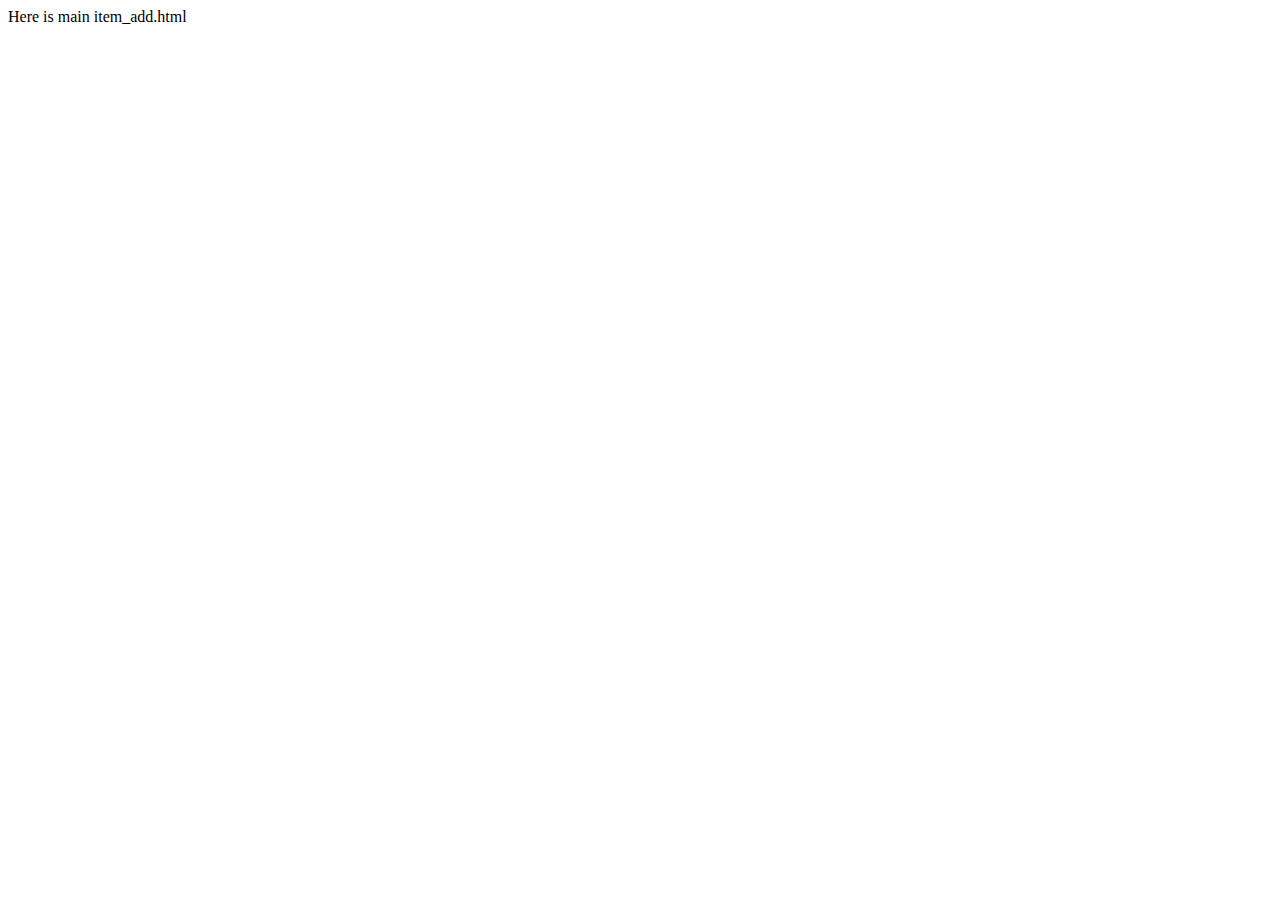
==== src/main/resources/templates/item_add.html @ 415008a0 "initial app state" ====
<!DOCTYPE html>
<html lang="en" xmlns:th="http://www.w3.org/1999/xhtml">
<div th:replace="fragments/common :: head"/>
<body>
<div th:replace="fragments/common :: header"/>
<main>
    Here is main item_add.html
</main>
<div th:replace="fragments/common :: footer"/>
</body>
<div th:replace="fragments/common :: scripts"/>
</html>
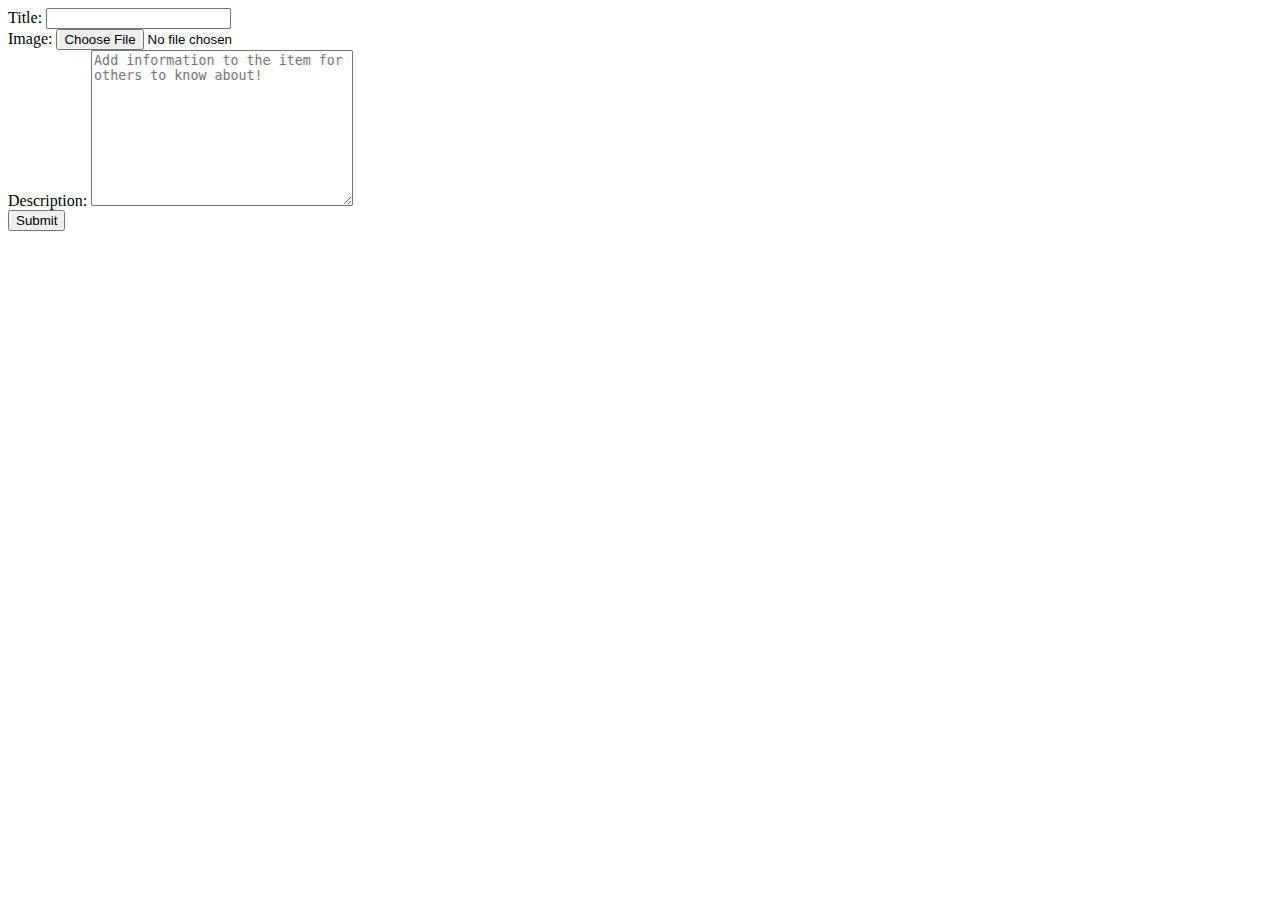
==== commit e0249dd2: "fixed HTML forms, image upload needs s3 solution" ====
--- a/src/main/resources/templates/item_add.html
+++ b/src/main/resources/templates/item_add.html
@@ -4,9 +4,33 @@
 <body>
 <div th:replace="fragments/common :: header"/>
 <main>
-    Here is main item_add.html
+	<form action="/add-item" method="POST" enctype="multipart/form-data">
+		<div class="row">
+			<div class="col">
+				<div class="form-group">
+					<label for="title">Title:</label>
+					<input type="text" class="form-control" id="title" name="title">
+				</div>
+				<div class="form-group">
+					<label for="imageUpload">Image:</label>
+					<input type="file" class="form-control" id="imageUpload" placeholder="Upload your Image" name="image">
+				</div>
+				<div class="form-group">
+					<label for="description">Description:</label>
+					<textarea name="description" class="form-control" id="description" cols="30" rows="10"
+							  placeholder="Add information to the item for others to know about!"></textarea>
+				</div>
+			</div>
+		</div>
+		<div class="row">
+			<div class="col-md-12">
+				<input type="submit" class="btn btn-primary"/>
+			</div>
+		</div>
+	</form>
 </main>
 <div th:replace="fragments/common :: footer"/>
 </body>
 <div th:replace="fragments/common :: scripts"/>
+<script src="js/imageUpload.js"/>
 </html>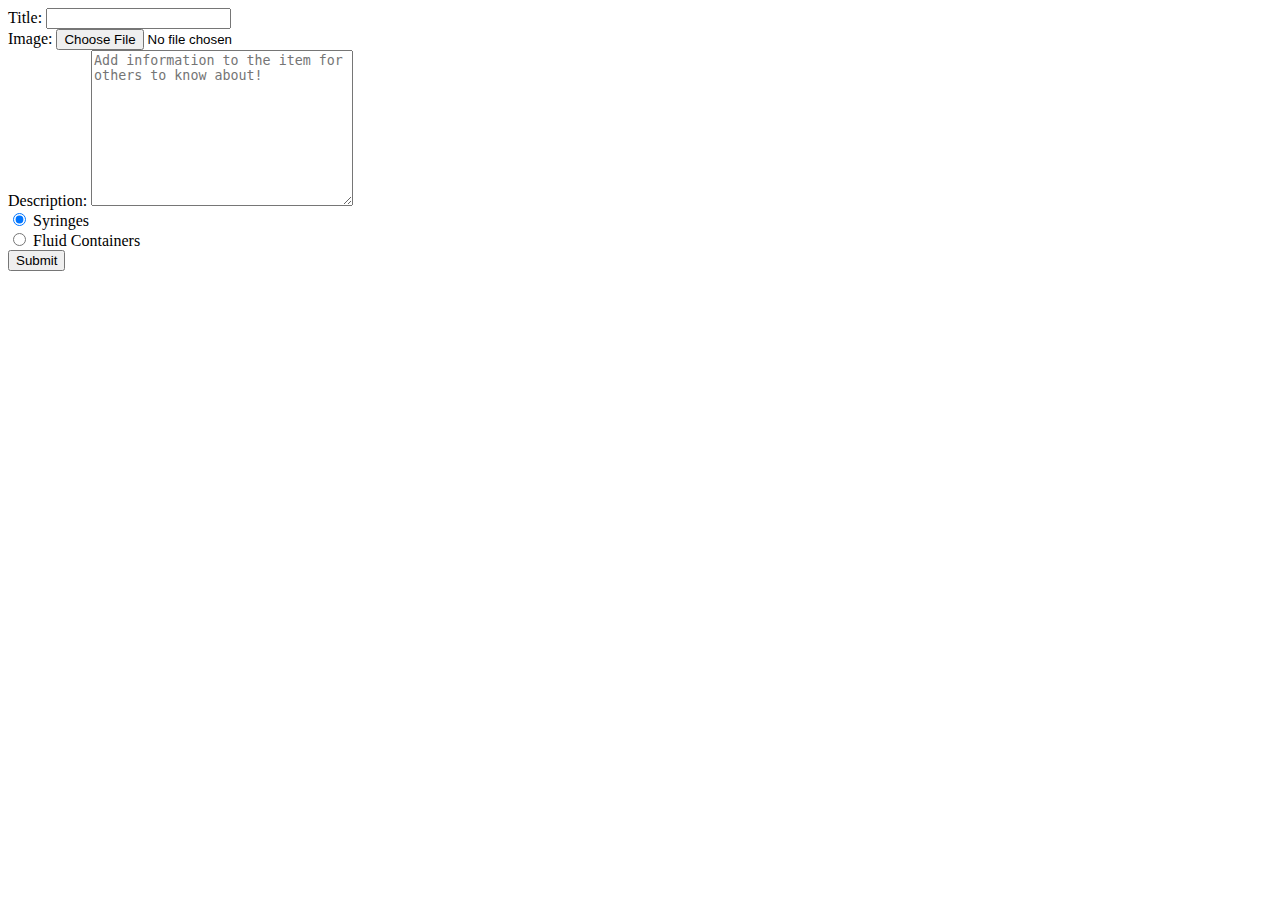
==== commit 89e99d0e: "added profile, fixed categories" ====
--- a/src/main/resources/templates/item_add.html
+++ b/src/main/resources/templates/item_add.html
@@ -13,13 +13,26 @@
 				</div>
 				<div class="form-group">
 					<label for="imageUpload">Image:</label>
-					<input type="file" class="form-control" id="imageUpload" placeholder="Upload your Image" name="image">
+					<input type="file" class="form-control" onchange="validateSize(this)" id="imageUpload" placeholder="Upload your Image" name="image">
 				</div>
 				<div class="form-group">
 					<label for="description">Description:</label>
 					<textarea name="description" class="form-control" id="description" cols="30" rows="10"
 							  placeholder="Add information to the item for others to know about!"></textarea>
 				</div>
+				<div class="form-check">
+					<input class="form-check-input" type="radio" name="category" id="syringes" value="syringes" checked>
+					<label class="form-check-label" for="syringes">
+						Syringes
+					</label>
+				</div>
+				<div class="form-check">
+					<input class="form-check-input" type="radio" name="category" id="fluid-containers" value="fluid-containers">
+					<label class="form-check-label" for="fluid-containers">
+						Fluid Containers
+					</label>
+				</div>
+				
 			</div>
 		</div>
 		<div class="row">
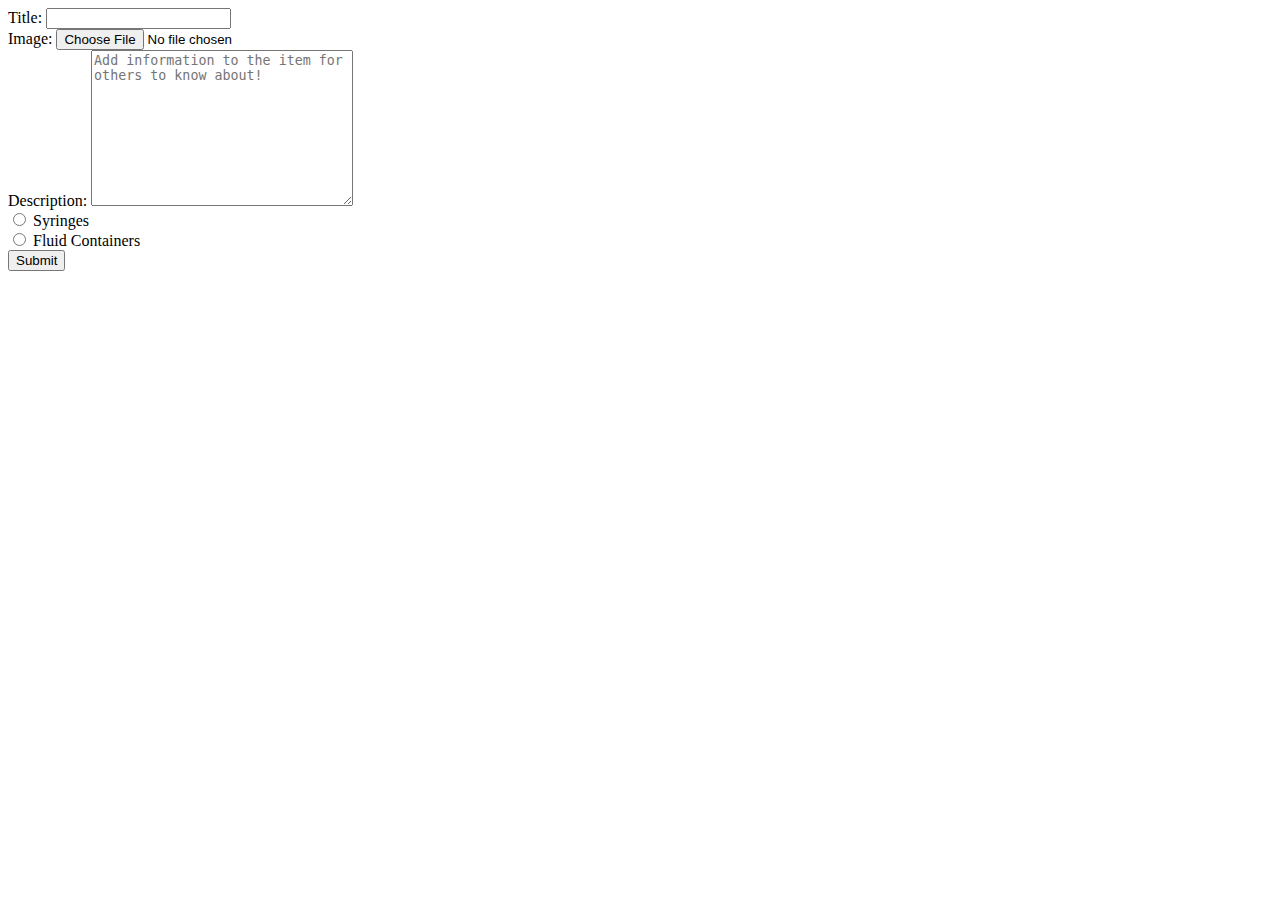
==== commit ec24fadf: "file validation less than 2mb done" ====
--- a/src/main/resources/templates/item_add.html
+++ b/src/main/resources/templates/item_add.html
@@ -9,11 +9,11 @@
 			<div class="col">
 				<div class="form-group">
 					<label for="title">Title:</label>
-					<input type="text" class="form-control" id="title" name="title">
+					<input type="text" class="form-control" id="title" name="title" required>
 				</div>
 				<div class="form-group">
 					<label for="imageUpload">Image:</label>
-					<input type="file" class="form-control" onchange="validateSize(this)" id="imageUpload" placeholder="Upload your Image" name="image">
+					<input type="file" class="form-control" onchange="validateSize(this)" id="imageUpload" placeholder="Upload your Image" name="image" required>
 				</div>
 				<div class="form-group">
 					<label for="description">Description:</label>
@@ -21,7 +21,7 @@
 							  placeholder="Add information to the item for others to know about!"></textarea>
 				</div>
 				<div class="form-check">
-					<input class="form-check-input" type="radio" name="category" id="syringes" value="syringes" checked>
+					<input class="form-check-input" type="radio" name="category" id="syringes" value="syringes" required>
 					<label class="form-check-label" for="syringes">
 						Syringes
 					</label>
@@ -45,5 +45,5 @@
 <div th:replace="fragments/common :: footer"/>
 </body>
 <div th:replace="fragments/common :: scripts"/>
-<script src="js/imageUpload.js"/>
+<script src="/js/imageUpload.js"></script>
 </html>